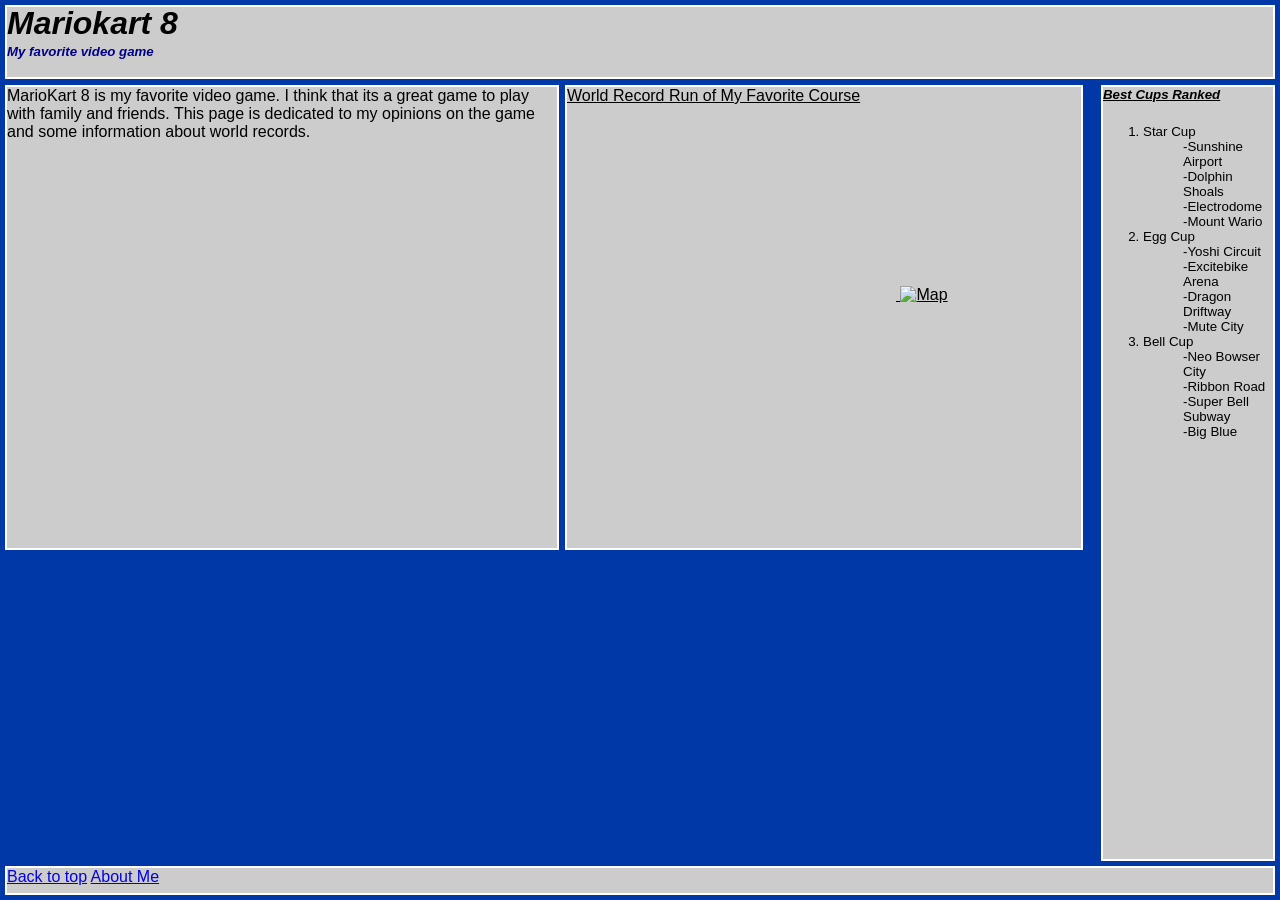
==== hobbies.html @ d41c5404 "Add files via upload" ====
<!DOCTYPE html>
<html lang="en">
<head >
    <meta charset="UTF-8">
    <meta name="viewport" content="width=device-width, initial-scale=1.0">
    <title>Document</title>
    <link rel="stylesheet" href="css/mystyles.css">
</head>
<body>
    <Div >
        <div class="common header">
        <h1 id="top">Mariokart 8</h1>
        <h5>My favorite video game</h5>
    </div>
    <div class="common mainbody">World Record Run of My Favorite Course
        <iframe width="329" height="195" src="https://www.youtube.com/embed/2_nBe64Zx7M?si=ord3TK1Dgu4mlN9P" title="YouTube video player" frameborder="0" allow="accelerometer; autoplay; clipboard-write; encrypted-media; gyroscope; picture-in-picture; web-share" referrerpolicy="strict-origin-when-cross-origin" allowfullscreen></iframe>
        <img src="https://external-content.duckduckgo.com/iu/?u=https%3A%2F%2Fmedia.tenor.com%2F_R1gnchoCDQAAAAi%2Fgcn-yoshi-circuit-map.gif&f=1&nofb=1&ipt=965e3b758f030098c7425022e33efd5918a4a23f9bdb99737b8912146c7ae6d1&ipo=images" alt="Map"
        width="34%">
    </div>
    <div class="common rightmenu">
        
        <h5 class="cool">Best Cups Ranked</H5>
        <ol>
            <li>Star Cup</li>
                <ul>-Sunshine Airport</ul>
                <ul>-Dolphin Shoals</ul>
                <ul>-Electrodome</ul>   	
                <ul>-Mount Wario</ul>
            <li>Egg Cup</li>
                <ul>-Yoshi Circuit</ul>
                <ul>-Excitebike Arena</ul>
                <ul>-Dragon Driftway</ul>
                <ul>-Mute City</ul>
            <li>Bell Cup</li>
                <ul>-Neo Bowser City</ul>
                <ul>-Ribbon Road</ul>
                <ul>-Super Bell Subway</ul>
                <ul>-Big Blue</ul>
        </ol>
    </div>
    <div class="common leftmenu">MarioKart 8 is my favorite video game. I think that its a great game to play with family and friends. This page is dedicated to my opinions on the game and some information about world records.</div>
    <div class="tablu"><div class='tableauPlaceholder' id='viz1713642105818' style='position: relative'>
        <noscript>
            <a href='#'>
                <img alt='MairoKart ' src='https:&#47;&#47;public.tableau.com&#47;static&#47;images&#47;Ma&#47;MarioKartWorldRecordEquipment&#47;MairoKart&#47;1_rss.png' style='border: none' />
            </a>
        </noscript>
        <object class='tableauViz'  style='display:none;'>
            <param name='host_url' value='https%3A%2F%2Fpublic.tableau.com%2F' />
            <param name='embed_code_version' value='3' />
            <param name='site_root' value='' />
            <param name='name' value='MarioKartWorldRecordEquipment&#47;MairoKart' />
            <param name='tabs' value='no' />
            <param name='toolbar' value='yes' />
            <param name='static_image' value='https:&#47;&#47;public.tableau.com&#47;static&#47;images&#47;Ma&#47;MarioKartWorldRecordEquipment&#47;MairoKart&#47;1.png' />
            <param name='animate_transition' value='yes' />
            <param name='display_static_image' value='yes' />
            <param name='display_spinner' value='yes' />
            <param name='display_overlay' value='yes' />
            <param name='display_count' value='yes' />
            <param name='language' value='en-US' />
        </object>
    </div>
    <script type='text/javascript'>
        var divElement = document.getElementById('viz1713642105818');
        var vizElement = divElement.getElementsByTagName('object')[0];
        if (divElement.offsetWidth > 800) {
            vizElement.style.width='1075px';  // Adjust width to your desired size
            vizElement.style.height='600px'; // Adjust height to your desired size
        } else if (divElement.offsetWidth > 500) {
            vizElement.style.width='800px';  // Adjust width to your desired size
            vizElement.style.height='400px'; // Adjust height to your desired size
        } else {
            vizElement.style.width='400px';  // Adjust width to your desired size
            vizElement.style.height='300px'; // Adjust height to your desired size
        }
        var scriptElement = document.createElement('script');
        scriptElement.src = 'https://public.tableau.com/javascripts/api/viz_v1.js';
        vizElement.parentNode.insertBefore(scriptElement, vizElement);
    </script>
    
</div>
    <div class="common footer">
        <a href="#top">Back to top</a>
        <a href="index.html">About Me</a>
    </div>
</body>
</html>
---- css/mystyles.css ----
body{
    background-color: rgb(0, 56, 167);
    font-family: Roboto mono, Verdana, Geneva, Tahoma, sans-serif; 

}

.common {
    background-color: #cccccc;
    border: 2px solid white;
    position: absolute;
} 

.header{
    top: 5px;
    left: 5px;
    right: 5px;
    height: 70px;
    z-index: 2;
    /* border-bottom: 1px black; */
}
.header h1 {
    margin: 0;
    line-height: 1; 
    font-style: italic;
}

.header h5 {
    margin-top: 5px;
    font-style: italic;
    color: darkblue;
}

.leftmenu{
    top: 85px;
    left: 5px;
    width: 545px;
    bottom: 350px;
    z-index: 1;
    padding-right: 5px;
}
.mainbody{
    top: 85px;
    left: 565px;
    /* right: 164px; */
    width: 514px;
    bottom: 350px;
    text-decoration: underline;
}
.rightmenu {
    top: 85px;
    right: 5px;
    width: 170px;
    bottom: 39px;
    margin-top: 0%;
    margin-left: 0%;
    padding-left: 0px;

}
.footer{
    bottom:5px;
    left: 5px;
    right: 5px;
    height: 25px;
    position: fixed;
}
.tablu{
    right: 400px;
    left: 5px;
    bottom: 135px;
    height: 200px;
    position: absolute;
}
    

.subheader{
    float:right;
}

.cool{
    font-style: italic;
    font-weight: bold;
    text-decoration: underline;
    margin-top:auto
}

ol{
    font-size: smaller;
    margin-left: 0%;
    
}
li{
    margin-top: 0%;
    margin-left: 0%;
}
ul{
    margin-left: 0%;
    list-style-type: disc;
}
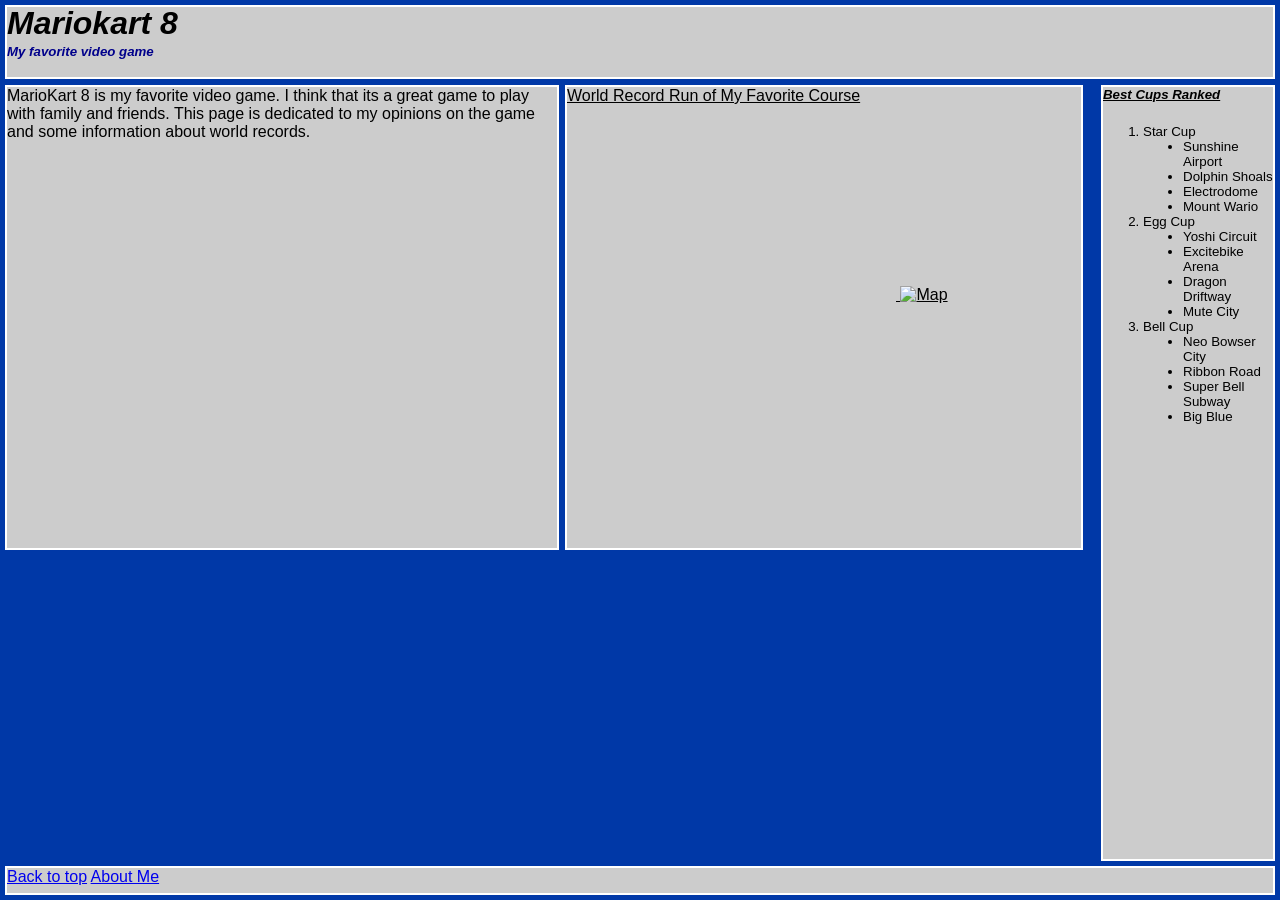
==== commit 3832f2fc: "Add files via upload" ====
--- a/hobbies.html
+++ b/hobbies.html
@@ -22,20 +22,27 @@
         <h5 class="cool">Best Cups Ranked</H5>
         <ol>
             <li>Star Cup</li>
-                <ul>-Sunshine Airport</ul>
-                <ul>-Dolphin Shoals</ul>
-                <ul>-Electrodome</ul>   	
-                <ul>-Mount Wario</ul>
+                <ul>
+                    <li>Sunshine Airport</li>
+                     
+                <li>Dolphin Shoals</li>
+                <li>Electrodome</li>   	
+                <li>Mount Wario</li>
+            </ul>
             <li>Egg Cup</li>
-                <ul>-Yoshi Circuit</ul>
-                <ul>-Excitebike Arena</ul>
-                <ul>-Dragon Driftway</ul>
-                <ul>-Mute City</ul>
+                <ul><li>
+                    Yoshi Circuit
+                </li>            
+                <li>Excitebike Arena</li>
+                <li>Dragon Driftway</li>
+                <li>Mute City</li>
+                </ul>
             <li>Bell Cup</li>
-                <ul>-Neo Bowser City</ul>
-                <ul>-Ribbon Road</ul>
-                <ul>-Super Bell Subway</ul>
-                <ul>-Big Blue</ul>
+                <ul>
+                <li>Neo Bowser City</li>
+                <li>Ribbon Road</li>
+                <li>Super Bell Subway</li>
+                <li>Big Blue</li></ul>
         </ol>
     </div>
     <div class="common leftmenu">MarioKart 8 is my favorite video game. I think that its a great game to play with family and friends. This page is dedicated to my opinions on the game and some information about world records.</div>
